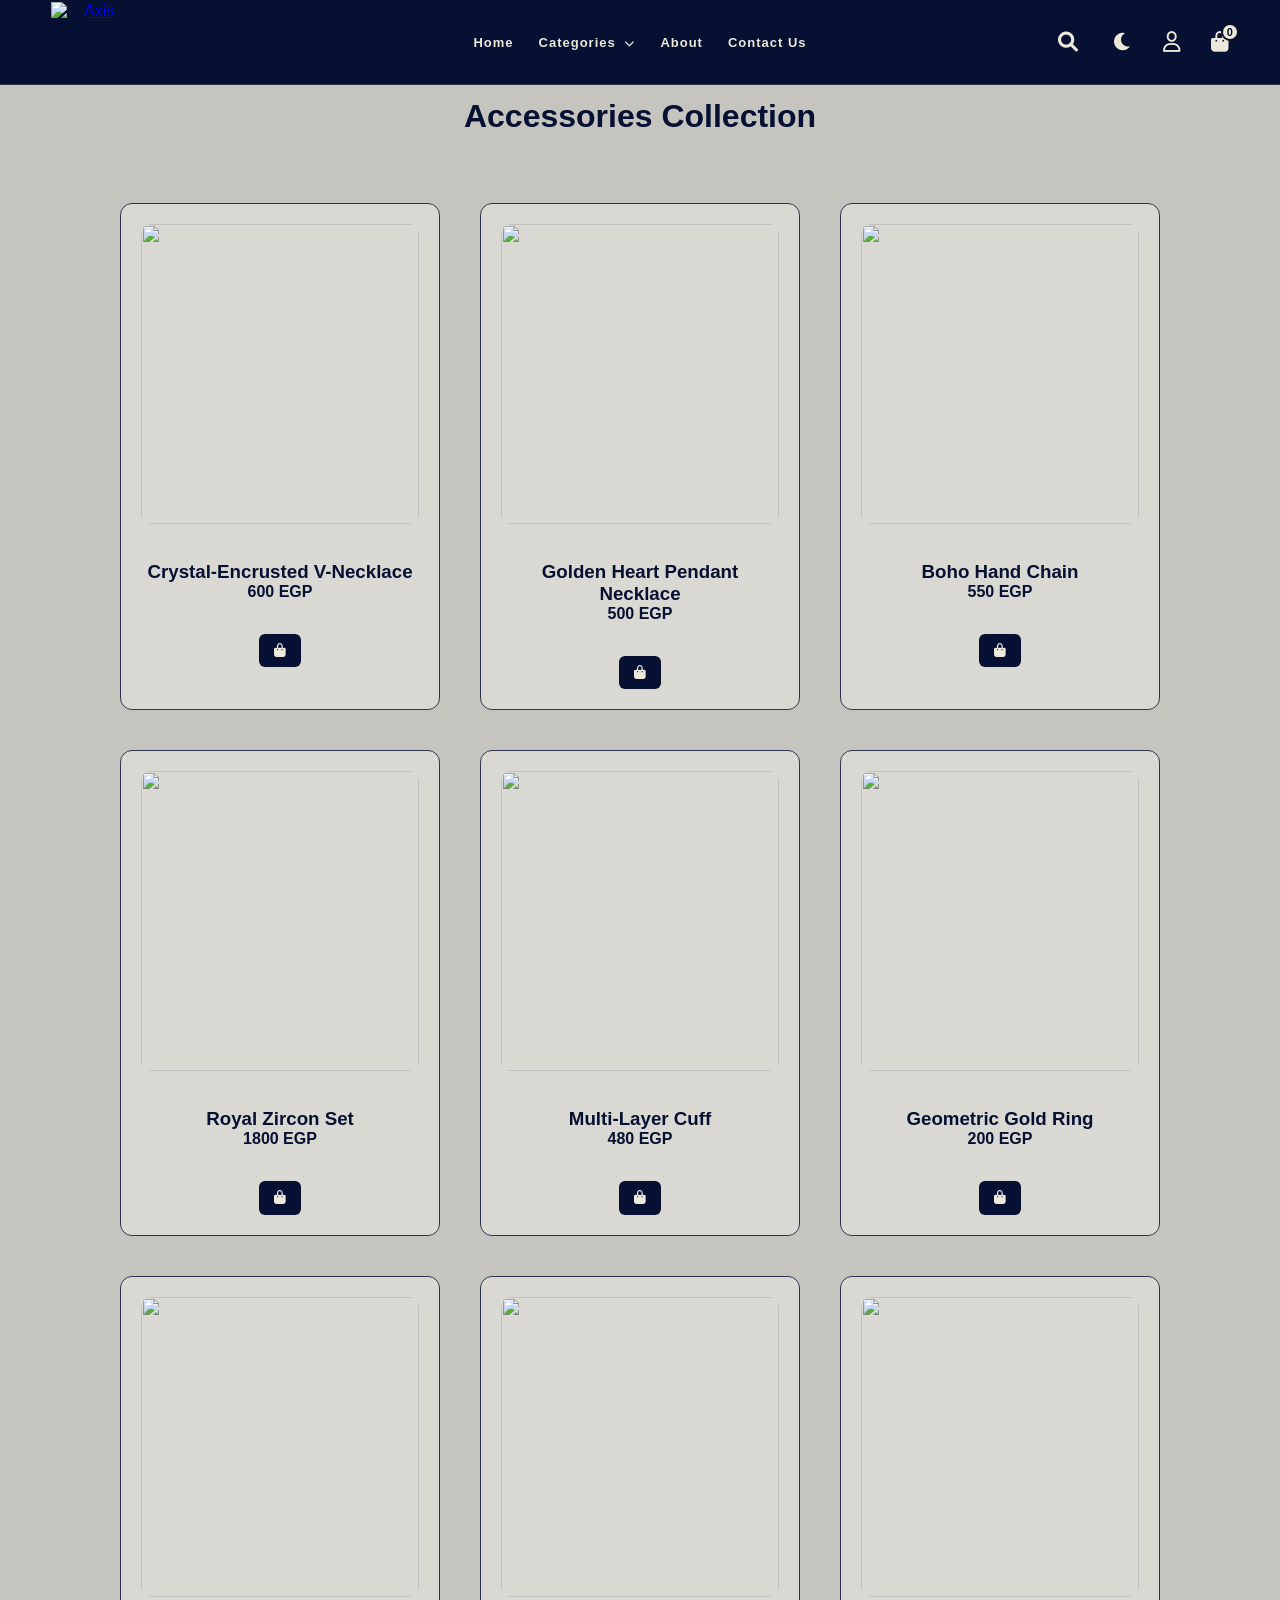
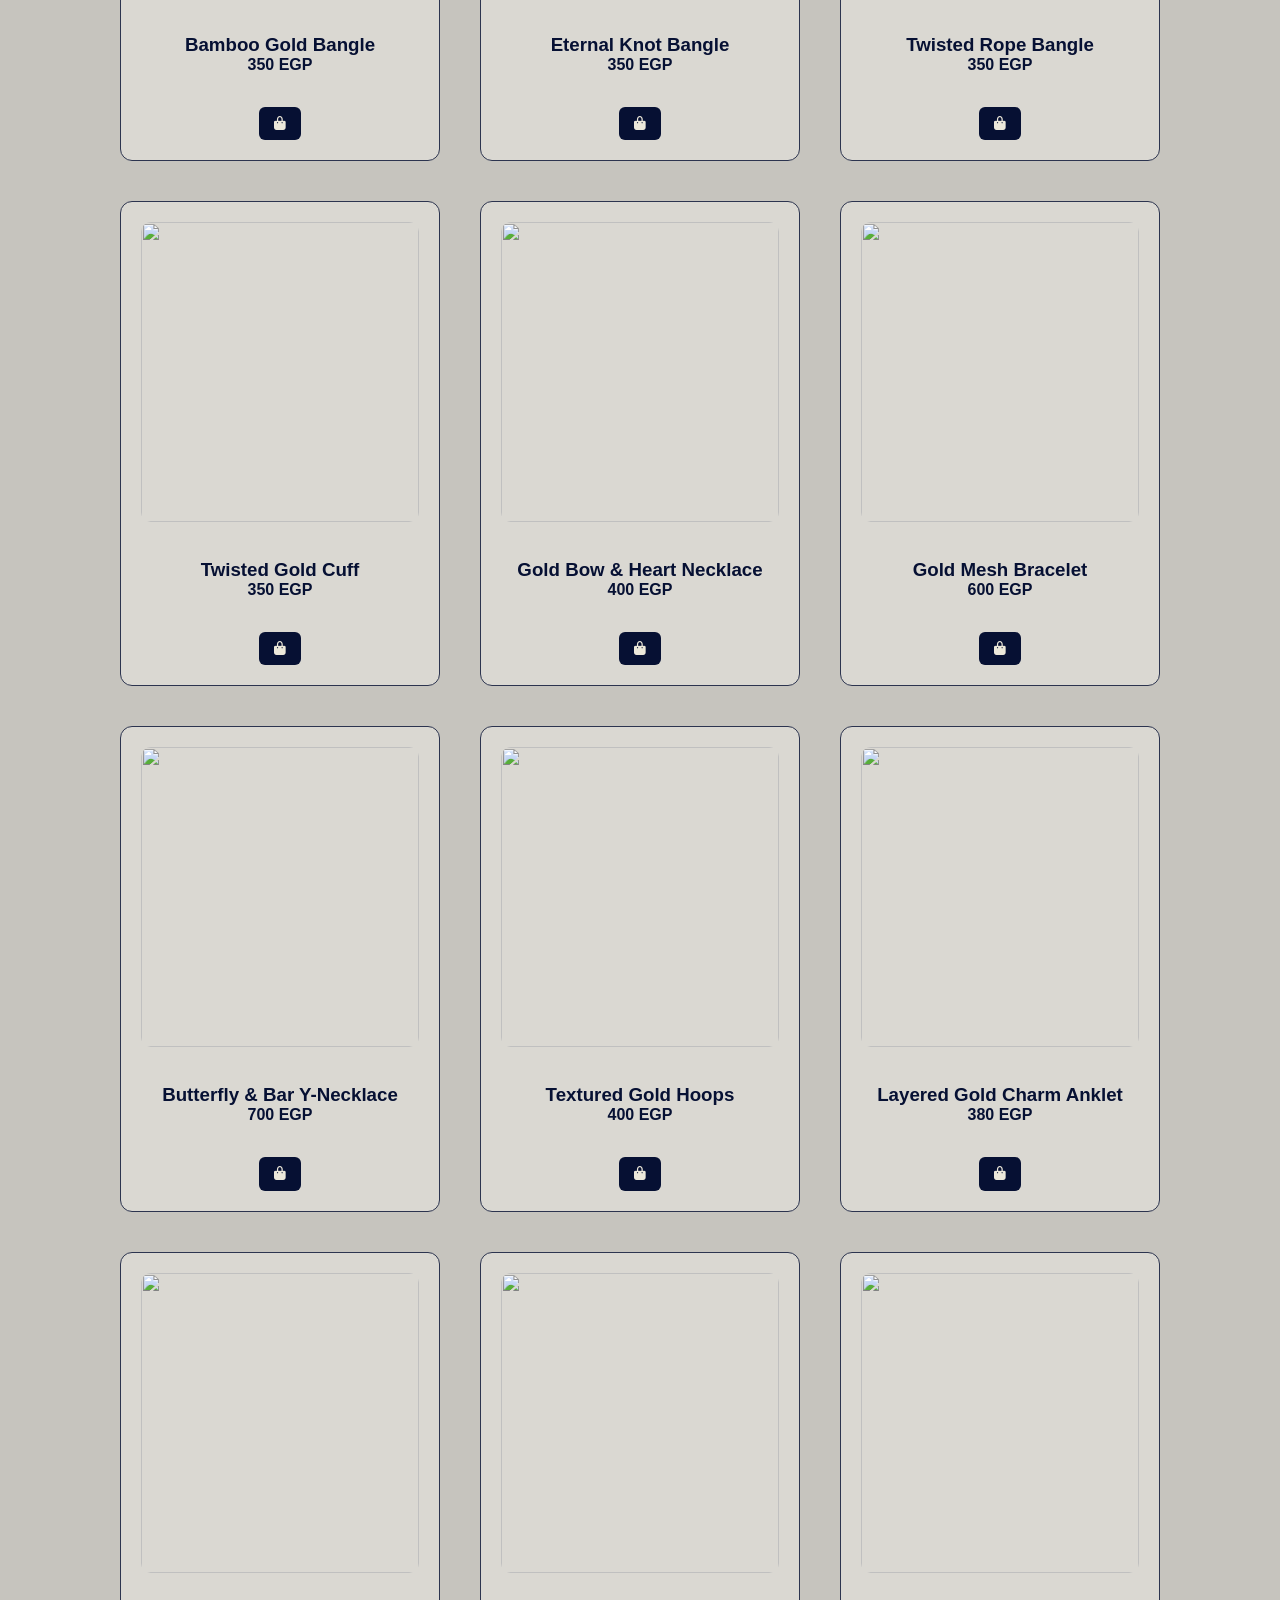
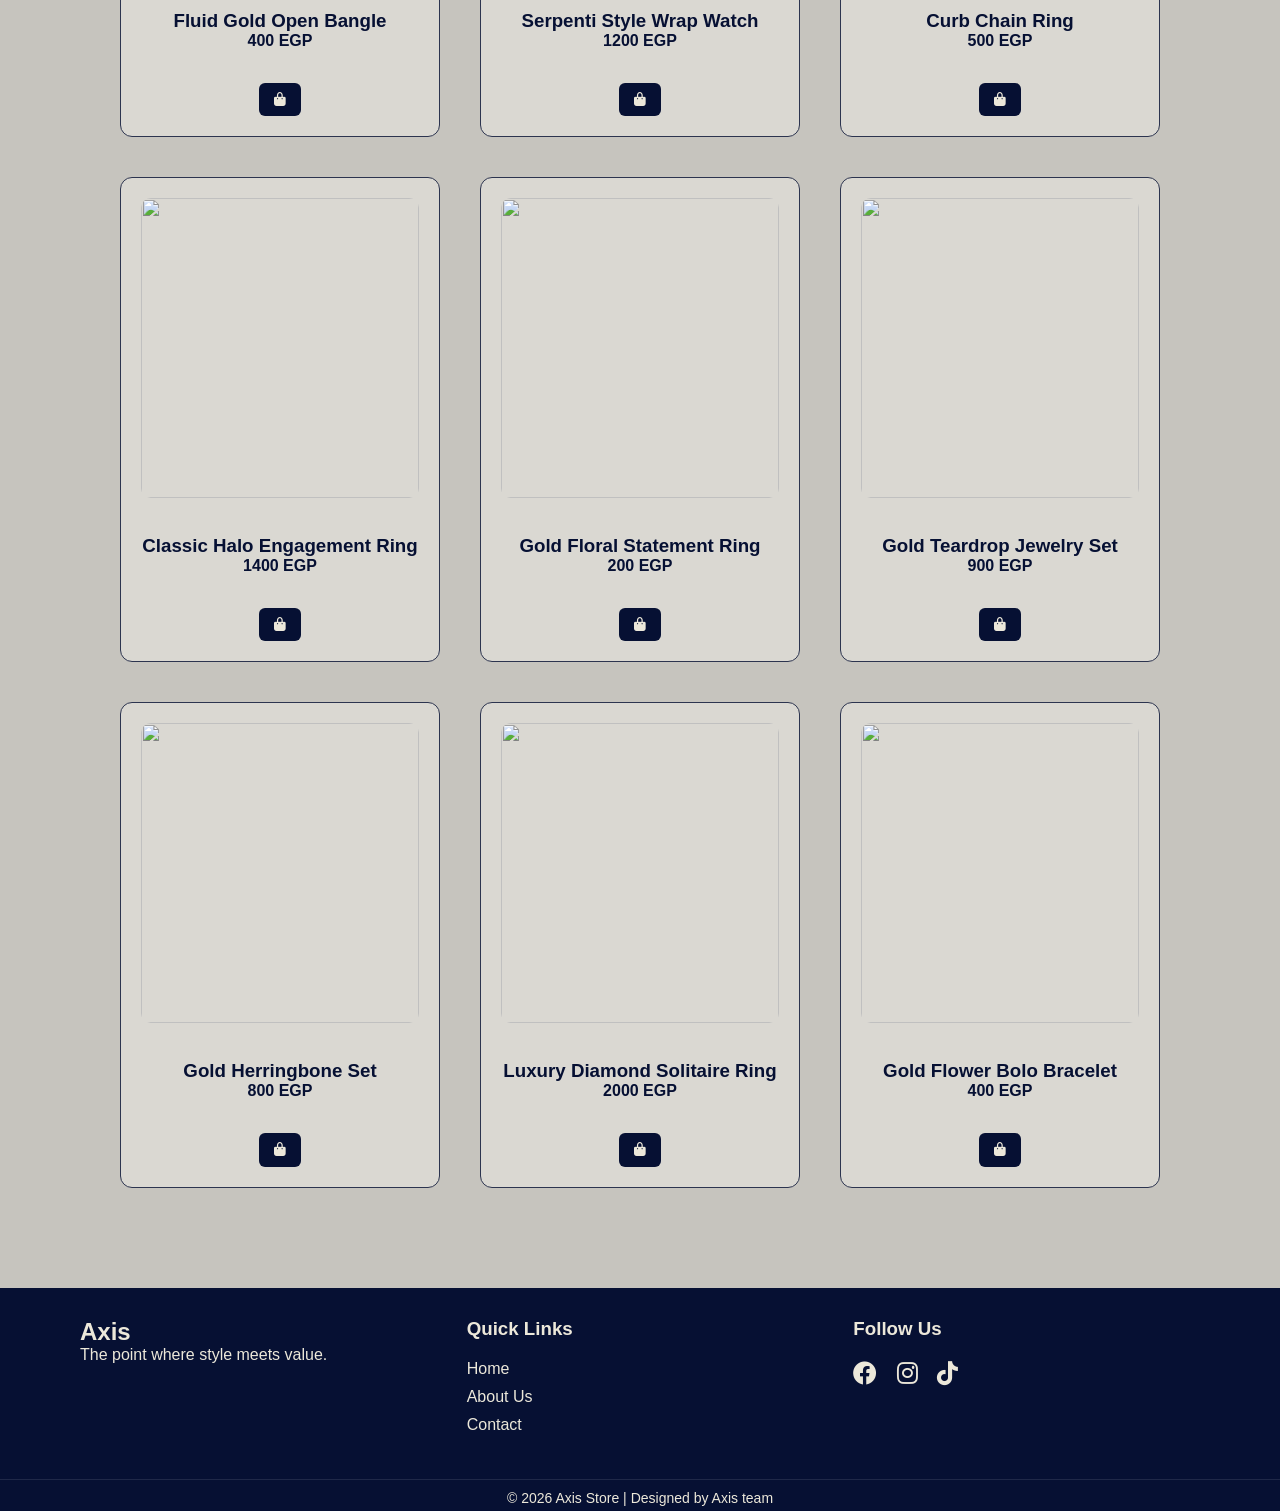
==== accessories.html @ 92867f19 "edited" ====
<!DOCTYPE html>
<html>

<head>
    <meta charset="UTF-8">
    <meta name="viewport" content="width=device-width, initial-scale=1.0">
    <title>Accessories Collection</title>
    <link rel="stylesheet" href="accessories.css">
    <link rel="stylesheet" href="https://cdnjs.cloudflare.com/ajax/libs/font-awesome/6.0.0/css/all.min.css" />
</head>

<body>


    <header>
        <nav>
            <div class="logo">
                <a href="index.html">
                    <img src="ChatGPT Image Apr 26, 2026, 09_50_21 PM.png" alt="Axis" width="50" height="50"
                        class="logo-photo">
                </a>
            </div>
            <ul>
                <li><a href="index.html">Home</a></li>
                <li class="dropdown">
                    <a href="javascript:void(0)" class="dropbtn">Categories <i class="fa-solid fa-chevron-down"></i></a>
                    <ul class="dropdown-content">
                        <li><a href="girls.html">Women's Wear</a></li>
                        <li><a href="men.html">Men's Wear</a></li>
                        <li><a href="sports.html">Sports Wear</a></li>
                        <li><a href="accessories.html">Accessories</a></li>
                        <li><a href="shoes.html">Shoes</a></li>
                        <li><a href="bags.html">Bags</a></li>
                        <li><a href="skin_care.html">Skin Care</a></li>
                    </ul>
                </li>
                <li><a href="about.html">About</a></li>
                <li><a href="contact.html">Contact Us</a></li>
            </ul>
            <div class="icons">
                <div class="search">
                    <a href="#">
                        <input type="text" placeholder="Search..." class="search-input">
                        <i class="fa-solid fa-magnifying-glass"></i>
                    </a>
                </div>

                <div class="theme-toggle" id="themetoggle">
                    <i class="fa-solid fa-moon" id="themeicon"></i>
                </div>
                <a href="sign_in.html">
                    <i class="fa-regular fa-user"></i>
                </a>
                <button id="logout-btn"  onclick="logout()">Logout</button>
                <a href="cart.html">
                    <i class="fa-solid fa-bag-shopping"></i>
                    <span id="cart-count">0</span>
                </a>
            </div>
        </nav>
    </header>
    </br>
    <h1> Accessories Collection </h1>
    </br>
    <style>
        body h1 {
            text-align: center;
            text-align: center;
            color: var(--text-navy) !important;
        }


        nav {
            text-align: center;
            color: rgb(6, 16, 51);
        }
    </style>

    <div class="products">
        <div class="product-card"><img src="accessories-photos/acc1.jpeg">
            <h3></br>Crystal-Encrusted V-Necklace</h3>
            <p>A timeless piece that adds a touch of sophistication to any outfit. Features sparkling crystals</p><span
                class="new">600 EGP</span><br><br><button class="cart-btn" onclick="addToCart()"><i
                    class="fa-solid fa-bag-shopping"></i>
                <span class="cart-text">add to cart</span></button>
        </div>
        <div class="product-card"><img src="accessories-photos/acc2.jpeg">
            <h3></br>​Golden Heart Pendant Necklace</h3>
            <p>A polished golden heart pendant for a romantic, elegant look.</p><span class="new">500
                EGP</span><br><br><button class="cart-btn" onclick="addToCart()"><i
                    class="fa-solid fa-bag-shopping"></i> <span class="cart-text">add to cart</span></button>
        </div>

        <div class="product-card"><img src="accessories-photos/acc3.jpeg">
            <h3></br>Boho Hand Chain</h3>
            <p>A delicate gold slave bracelet with a minimalist circular charm</p><span class="new">550
                EGP</span><br><br><button class="cart-btn" onclick="addToCart()"><i
                    class="fa-solid fa-bag-shopping"></i>
                <span class="cart-text">add to cart</span> </button>
        </div>
        <div class="product-card"><img src="accessories-photos/acc4.jpeg">
            <h3></br>Royal Zircon Set</h3>
            <p>Luxury 3-piece gold set featuring sparkling emerald-cut zircon stones.</p><span class="new">1800
                EGP</span><br><br><button class="cart-btn" onclick="addToCart()"><i
                    class="fa-solid fa-bag-shopping"></i> <span class="cart-text">add to cart</span></button>
        </div>

        <div class="product-card"><img src="accessories-photos/acc5.jpeg">
            <h3></br>Multi-Layer Cuff</h3>
            <p>A bold, structured gold bangle crafted from multiple polished wires for a layered effect.
                ​</p><span class="new">480 EGP</span><br><br><button class="cart-btn" onclick="addToCart()"><i
                    class="fa-solid fa-bag-shopping"></i> <span class="cart-text">add to cart</span></button>
        </div>

        <div class="product-card"><img src="accessories-photos/acc6.jpeg">
            <h3></br>Geometric Gold Ring</h3>
            <p>A unique, modern gold ring with a textured vertical bar design
                ​</p><span class="new">200 EGP</span><br><br><button class="cart-btn" onclick="addToCart()"><i
                    class="fa-solid fa-bag-shopping"></i><span class="cart-text">add to cart</span></button>
        </div>

        <div class="product-card"><img src="accessories-photos/acc7.jpeg">
            <h3></br>Bamboo Gold Bangle</h3>
            <p>​
                A sleek, open-cuff bangle featuring a nature-inspired bamboo joint design</p><span class="new">350
                EGP</span><br><br><button class="cart-btn" onclick="addToCart()"><i
                    class="fa-solid fa-bag-shopping"></i> <span class="cart-text">add to cart</span></button>
        </div>

        <div class="product-card"><img src="accessories-photos/acc8.jpeg">
            <h3></br>Eternal Knot Bangle</h3>
            <p>A polished gold-tone cuff featuring a stylish center knot design</p><span class="new">350
                EGP</span><br><br><button class="cart-btn" onclick="addToCart()"><i
                    class="fa-solid fa-bag-shopping"></i> <span class="cart-text">add to cart</span></button>
        </div>
        <div class="product-card"><img src="accessories-photos/acc9.jpeg">
            <h3></br>Twisted Rope Bangle</h3>
            <p>A classic gold-toned open cuff with a sophisticated twisted rope texture</p><span class="new">350
                EGP</span><br><br><button class="cart-btn" onclick="addToCart()"><i
                    class="fa-solid fa-bag-shopping"></i> <span class="cart-text">add to cart</span></button>
        </div>

        <div class="product-card"><img src="accessories-photos/acc10.jpeg">
            <h3></br>Twisted Gold Cuff</h3>
            <p>Elegant open bracelet with a minimalist braided design</p><span class="new">350 EGP</span><br><br><button
                class="cart-btn"><i class="fa-solid fa-bag-shopping"></i> <span class="cart-text">add to
                    cart</span></button>
        </div>

        <div class="product-card"><img src="accessories-photos/acc11.jpeg">
            <h3></br>Gold Bow & Heart Necklace</h3>
            <p>Delicate Y-style chain featuring charming gold bows and a heart pendant</p><span class="new">400
                EGP</span><br><br><button class="cart-btn" onclick="addToCart()"><i
                    class="fa-solid fa-bag-shopping"></i> <span class="cart-text">add to cart</span></button>
        </div>

        <div class="product-card"><img src="accessories-photos/acc12.jpeg">
            <h3></br>Gold Mesh Bracelet</h3>
            <p>Classic textured mesh chain with gold bead accents and adjustable clasp</p><span class="new">600
                EGP</span><br><br><button class="cart-btn" onclick="addToCart()"><i
                    class="fa-solid fa-bag-shopping"></i> <span class="cart-text">add to cart</span></button>
        </div>

        <div class="product-card"><img src="accessories-photos/acc13.jpeg">
            <h3></br>Butterfly & Bar Y-Necklace</h3>
            <p>Elegant long drop necklace with alternating butterfly charms and polished gold bars</p><span
                class="new">700 EGP</span><br><br><button class="cart-btn" onclick="addToCart()"><i
                    class="fa-solid fa-bag-shopping"></i>
                <span class="cart-text">add to cart</span></button>
        </div>

        <div class="product-card"><img src="accessories-photos/acc14.jpeg">
            <h3></br>Textured Gold Hoops</h3>
            <p>Chic hoop earrings featuring a unique sparkling crushed-gold texture</p><span class="new">400
                EGP</span><br><br><button class="cart-btn" onclick="addToCart()"><i
                    class="fa-solid fa-bag-shopping"></i> <span class="cart-text">add to cart</span></button>
        </div>

        <div class="product-card"><img src="accessories-photos/acc15.jpeg">
            <h3></br>Layered Gold Charm Anklet</h3>
            <p>Stylish triple-layered anklet featuring delicate gold coins and bead accents.</p><span class="new">380
                EGP</span><br><br><button class="cart-btn" onclick="addToCart()"><i
                    class="fa-solid fa-bag-shopping"></i> <span class="cart-text">add to cart</span></button>
        </div>

        <div class="product-card"><img src="accessories-photos/acc16.jpeg">
            <h3></br>Fluid Gold Open Bangle</h3>
            <p>Modern minimalist bangle featuring a sleek, organic teardrop design</p><span class="new">400
                EGP</span><br><br><button class="cart-btn" onclick="addToCart()"><i
                    class="fa-solid fa-bag-shopping"></i> <span class="cart-text">add to cart</span></button>
        </div>

        <div class="product-card"><img src="accessories-photos/acc17.jpeg">
            <h3></br>Serpenti Style Wrap Watch</h3>
            <p>Luxury gold-tone watch with a flexible spiral band and a sleek drop-shaped dial</p><span class="new">1200
                EGP</span><br><br><button class="cart-btn" onclick="addToCart()"><i
                    class="fa-solid fa-bag-shopping"></i> <span class="cart-text">add to cart</span></button>
        </div>

        <div class="product-card"><img src="accessories-photos/acc18.jpeg">
            <h3></br>Curb Chain Ring</h3>
            <p>Modern open ring with a classic intertwined link design and crystal accents</p><span class="new">500
                EGP</span><br><br><button class="cart-btn" onclick="addToCart()"><i
                    class="fa-solid fa-bag-shopping"></i> <span class="cart-text">add to cart</span></button>
        </div>

        <div class="product-card"><img src="accessories-photos/acc19.jpeg">
            <h3></br>Classic Halo Engagement Ring</h3>
            <p>Luxurious gold ring with a brilliant cushion-cut stone and diamond-paved band</p><span class="new">1400
                EGP</span><br><br><button class="cart-btn" onclick="addToCart()"><i
                    class="fa-solid fa-bag-shopping"></i> <span class="cart-text">add to cart</span></button>
        </div>

        <div class="product-card"><img src="accessories-photos/acc20.jpeg">
            <h3></br>Gold Floral Statement Ring</h3>
            <p>Bold gold-tone ring featuring a beautiful row of textured blossoming flowers</p><span class="new">200
                EGP</span><br><br><button class="cart-btn" onclick="addToCart()"><i
                    class="fa-solid fa-bag-shopping"></i><span class="cart-text">add to cart</span></button>
        </div>

        <div class="product-card"><img src="accessories-photos/acc21.jpeg">
            <h3></br>Gold Teardrop Jewelry Set</h3>
            <p>Modern minimalist set featuring a sleek snake chain necklace and matching teardrop stud earrings</p><span
                class="new">900 EGP</span><br><br><button class="cart-btn" onclick="addToCart()"><i
                    class="fa-solid fa-bag-shopping"></i>
                <span class="cart-text">add to cart</span></button>
        </div>

        <div class="product-card"><img src="accessories-photos/acc22.jpeg">
            <h3></br>Gold Herringbone Set</h3>
            <p>Elegant flat-chain necklace and bracelet set with a tiny heart charm</p><span class="new">800
                EGP</span><br><br><button class="cart-btn" onclick="addToCart()"><i
                    class="fa-solid fa-bag-shopping"></i><span class="cart-text">add to cart</span></button>
        </div>

        <div class="product-card"><img src="accessories-photos/acc23.jpeg">
            <h3></br>Luxury Diamond Solitaire Ring</h3>
            <p>Stunning silver-tone engagement ring with a large brilliant center stone and full diamond-paved band</p>
            <span class="new">2000 EGP</span><br><br><button class="cart-btn" onclick="addToCart()"><i
                    class="fa-solid fa-bag-shopping"></i>
                <span class="cart-text">add to cart</span></button>
        </div>
        <div class="product-card"><img src="accessories-photos/acc24.jpeg">
            <h3></br>Gold Flower Bolo Bracelet</h3>
            <p>Delicate gold-tone sliding bracelet featuring a sparkling row of five crystal flowers</p>
            <span class="new">400 EGP</span><br><br><button class="cart-btn" onclick="addToCart()"><i
                    class="fa-solid fa-bag-shopping"></i>
                <span class="cart-text">add to cart</span></button>
        </div>

    </div>
    <footer class="main-footer">
    <div class="footer-container">
        <div class="footer-section about">
            <h2 class="logo-text">Axis</h2>
            <p>The point where style meets value.</p>
        </div>

        <div class="footer-section links">
            <h3>Quick Links</h3>
            <ul>
                <li><a href="index.html">Home</a></li>
                <li><a href="about.html">About Us</a></li>
                <li><a href="contact.html">Contact</a></li>
            </ul>
        </div>

        <div class="footer-section social">
            <h3>Follow Us</h3>
            <div class="social-icons">
                <a href="#"><i class="fab fa-facebook"></i></a>
                <a href="#"><i class="fab fa-instagram"></i></a>
                <a href="#"><i class="fab fa-tiktok"></i></a>
            </div>
        </div>
    </div>

    <div class="footer-bottom">
        <p>&copy; 2026 Axis Store | Designed by Axis team</p>
    </div>
    </footer>
    <script src="main.js"></script>
    <script src="accessories.js"></script>
</body>
</html>
---- accessories.css ----
* {
    margin: 0;
    padding: 0;
    box-sizing: border-box;
    font-family: Arial, sans-serif;


}

:root {
    --primary-navy: #061033;
    --light-beige: #ECE8DA;
    --secondary-gray: #666;
    --accent-blue: #2C344F;
    --nav-bg: #061033;
    --nav-text: #ECE8DA;
    --nav-hover: var(--secondary-gray);
    --bg-main: #C6C4BE;
    --text-navy: #061033;
    --nav-border: #2C344F;
    --card-bg: #dad8d2;
    --card-text: #061033;
    --cart-btn-bg: #061033;
    --cart-btn-icon: #ECE8DA;
    --price-new: #061033;
    --footer-bg: #061033;
    --footer-text: #ECE8DA;
}

body {
    background-color: var(--bg-main) !important;
    color: var(--text-navy);
    min-height: 100vh;
    margin: 0;
     padding-top: 80px;
}

.categories {
    background-color: transparent;
}

.logo-photo {
    height: 80px;
    width: auto;
    display: block;
    margin: 0 auto;
    transition: transform 0.3s;
}

.logo-photo:hover {
    transform: scale(1.1);
}

.logo {
    display: flex;
    align-items: center;
    flex: 1;
    justify-content: flex-start;
}

nav {
    display: flex;
    justify-content: space-between;
    align-items: center;
    background-color: var(--nav-bg);
    color: var(--nav-text) !important;
    transition: 0.3s;
    border-bottom: 1px solid var(--accent-blue);
     position: fixed;
    left: 0;
    width: 100%;
    top: 0;
    z-index: 1000;
    padding: 2px 4%;
    min-height: 60px;
}

nav ul {
    list-style: none;
    display: flex;
    flex: 2;
    gap: 25px;
    align-items: center;
    justify-content: center;
    padding: 0;
    margin: 0;
}

nav ul li a {
    text-decoration: none;
    color: var(--nav-text);
    font-size: 13px;
    transition: color 0.3s;
    font-weight: 600;
    letter-spacing: 1px;
    line-height: 1;
}

nav ul li a:hover {
    color: var(--nav-hover);
}

.dropdown {
    position: relative;
    display: inline-block;
}

.dropdown-content {
    display: none;
    position: absolute;
    top: 100%;
    left: 50%;
    transform: translateX(-50%);
    background-color: var(--bg-main);
    min-width: 180px;
    box-shadow: 0 8px 16px rgba(0, 0, 0, 0.15);
    z-index: 10000;
    padding: 10px 0;
    border-radius: 4px;
    border-top: 2px solid var(--accent-blue);
}

.dropdown-content li {
    width: 100%;
}

.dropdown:hover .dropdown-content {
    display: block;
    animation: fadeInUp 0.3s ease;
    color: var(--primary-navy);
}

.dropdown-content li a {
    color: var(--text-navy) !important;
    padding: 10px 20px;
    text-decoration: none;
    display: block;
    font-size: 14px;
    transition: 0.3s;
    text-align: center;
}

.dropdown-content li a:hover {
    background-color: rgba(6, 16, 51, 0.05);
    color: var(--primary-navy);
}

.dropdown a i {
    display: inline-block;
    transition: transform 0.3s ease;
    margin-left: 5px;
    font-size: 10px;
}

.dropdown:hover i {
    transform: rotate(180deg);
    transition: 0.3s;
}

.icons {
    display: flex;
    align-items: center;
    justify-content: flex-end;
    flex: 1;
    position: relative;
    gap: 15px;
}

.icons a {
    text-decoration: none;
    color: var(--nav-text);
    font-size: 20px;
    margin-left: 15px;
    transition: 0.3s;
}

.icons a:hover {
    color: #666;
}

.search {
    position: relative;
    display: flex;
    align-items: center;
}

.search-input {
    position: absolute;
    right: 30px;
    top: 50%;
    transform: translateY(-50%);
    opacity: 0;
    visibility: hidden;
    width: 0;
    transition: all 0.4s ease;
    padding: 5px 10px;
    border: 1px solid #000;
    border-radius: 20px;
}

.search:hover .search-input {
    opacity: 1;
    visibility: visible;
    width: 180px;
}

.icons input:focus {
    display: block;
    outline: none;
    border-color: #000;
}

.theme-toggle {
    display: flex;
    align-items: center;
    cursor: pointer;
    gap: 15px;
    position: relative;
    margin-left: 20px;
}

.theme-toggle i {
    color: var(--nav-text);
    font-size: 20px;
    transition: all 0.3s ease;
    transition: transform 0.5s cubic-bezier(0.175, 0.885, 0.32, 1.275), color 0.3s ease;

}

.theme-toggle i:hover {
    color: #666;
    transform: scale(1.2) rotate(15deg);
}

body.dark-mode {
    --nav-bg: #C6C4BE;
    --nav-text: #061033;
    --bg-main: #061033;
    --text-navy: #ECE8DA;
    --card-bg: #1b2440;
    --card-border: #3b4a6b;
    --card-text: #ECE8DA;
    --btn-bg: #ECE8DA;
    --btn-text: #061033;
    --price-new: #ffffff;
    --footer-bg: #C6C4BE;
    --footer-text: #061033;
    --cart-btn-bg: #061033;
    --cart-btn-icon: #ECE8DA;
}

body.dark-mode .dropdown-content a {
    color: #ECE8DA;
}

body.dark-mode .theme-toggle i {
    transform: rotate(360deg) scale(1.2);
}

.cart {
    position: relative;
    display: inline-block;
    cursor: pointer;
}

.cart i {
    font-size: 24px;
    color: var(--nav-text);
}

#cart-count {
    position: absolute;
    top: -8px;
    right: -10px;
    background-color: var(--light-beige);
    color: var(--primary-navy);
    font-size: 11px;
    font-weight: bold;
    width: 18px;
    height: 18px;
    border-radius: 50%;
    display: flex;
    align-items: center;
    justify-content: center;
    border: 2px solid #0d1223;
}

.products {
    display: flex;
    flex-wrap: wrap;
    gap: 40px;
    justify-content: center;
    padding: 50px;
}

.product-card {
    width: 320px;
    background-color: var(--card-bg);
    color: var(--card-text);
    border: 1px solid var(--accent-blue);
    padding: 20px;
    text-align: center;
    border-radius: 12px;
    transition: all 0.3s ease;
}

.product-card:hover {
    transform: translateY(-10px);
    box-shadow: 0 10px 20px rgba(0, 0, 0, 0.1);
    border-color: #9FA0A2;
}

.product-card img {
    width: 100%;
    height: 300px;
    object-fit: contain;

    border-radius: 10px;
    margin-bottom: 15px;

}

.old {
    text-decoration: line-through;
    color: rgb(121, 124, 135);
    margin-right: 10px;
}

.new {
    color: var(--price-new);
    font-weight: bold;
}

.product-card p {
    display: none;
}

.cart-btn {
    display: flex;
    align-items: center;
    justify-content: center;
    gap: 8px;
    padding: 10px 15px;
    background-color: var(--cart-btn-bg) !important;
    color: var(--cart-btn-icon) !important;
    border: none;
    border-radius: 6px;
    cursor: pointer;
    width: fit-content;
    margin: 15px auto 0;
    transition: all 0.3s ease;

}

.cart-text {
    display: none;
    font-size: 14px;
    font-weight: bold;
}

.cart-btn:hover .cart-text {
    display: inline;
}

.cart-btn:hover {
    background-color: #061033;
}

.main-footer {
    background-color: var(--footer-bg);
    color: var(--footer-text);
    padding: 10px 0 5px;
    margin-top: 50px;
    transition: background-color 0.3s ease, color 0.4s ease;
}

.footer-container {
    display: flex;
    justify-content: space-around;
    flex-wrap: wrap;
    max-width: 1200px;
    margin: 0 auto;
    padding: 0 20px;
}

.footer-section {
    flex: 1;
    margin: 20px;
    min-width: 200px;
}

.footer-section h3 {
    margin-bottom: 20px;
    color: var(--footer-text) !important;
    border-bottom: none;
    display: inline-block;
}

.footer-section ul {
    list-style: none;
    padding: 0;
}

.footer-section ul li {
    margin-bottom: 10px;
}

.footer-section a {
    color: var(--footer-text);
    text-decoration: none;
    transition: 0.3s;
}

.footer-section a:hover {
    
    padding-left: 5px;
}

.social-icons a {
    font-size: 24px;
    margin-right: 15px;
}

.footer-bottom {
    text-align: center;
    margin-top: 15px;
    padding-top: 10px;
    border-top: 1px solid rgba(255, 255, 255, 0.1);
    font-size: 14px;
}

.hide {
    display: none;
}
#logout-btn{
    background-color: var(--btn-text);
    color:var(--bg-main);
    border: none;
    padding: 8px 15px;
    cursor: pointer;
    font-weight: bold;
    transition: 0.3s;

}
#logout-btn:hover{
    color: #666;
}
.dark-mode #logout-btn{
    background-color: var(--nav-bg) ;
    color: var(--cart-btn-bg) ;

}
.dark-mode #logout-btn:hover{
    transition: 0.3s;
    color: #666;
}
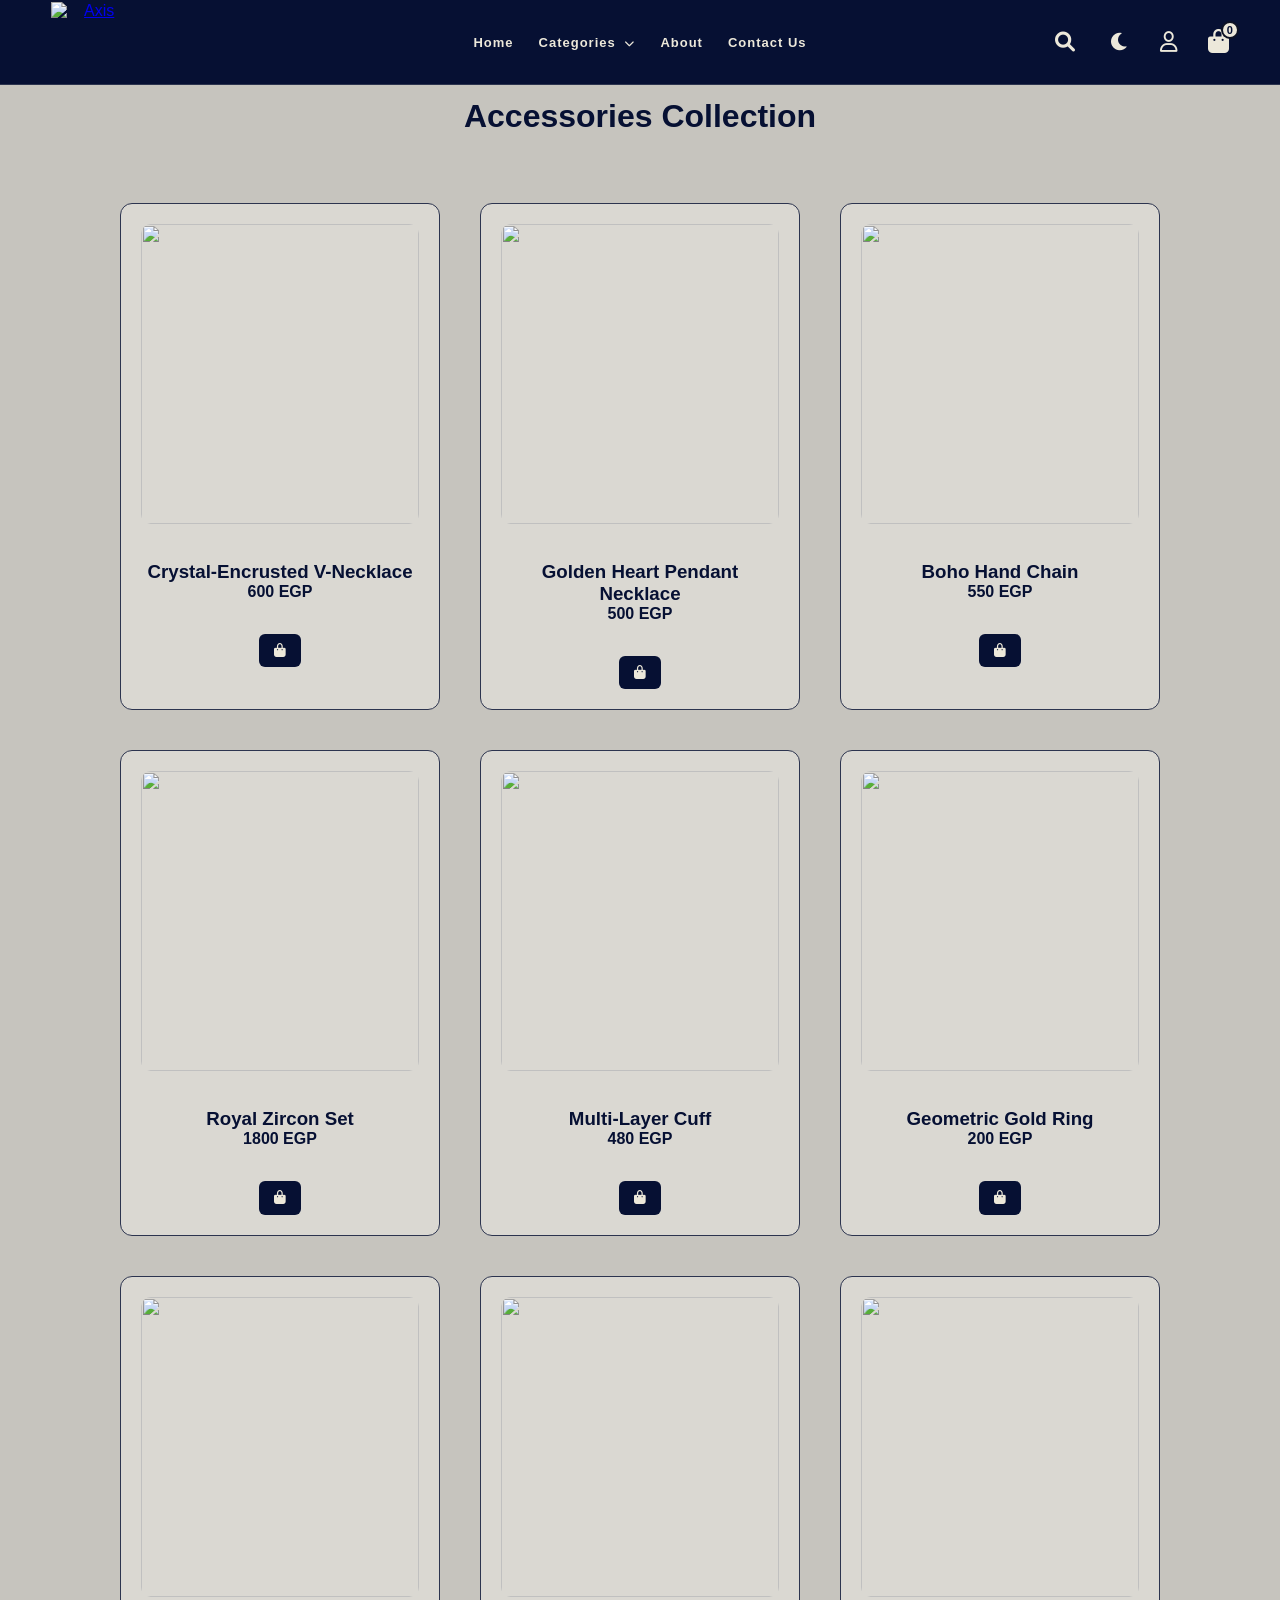
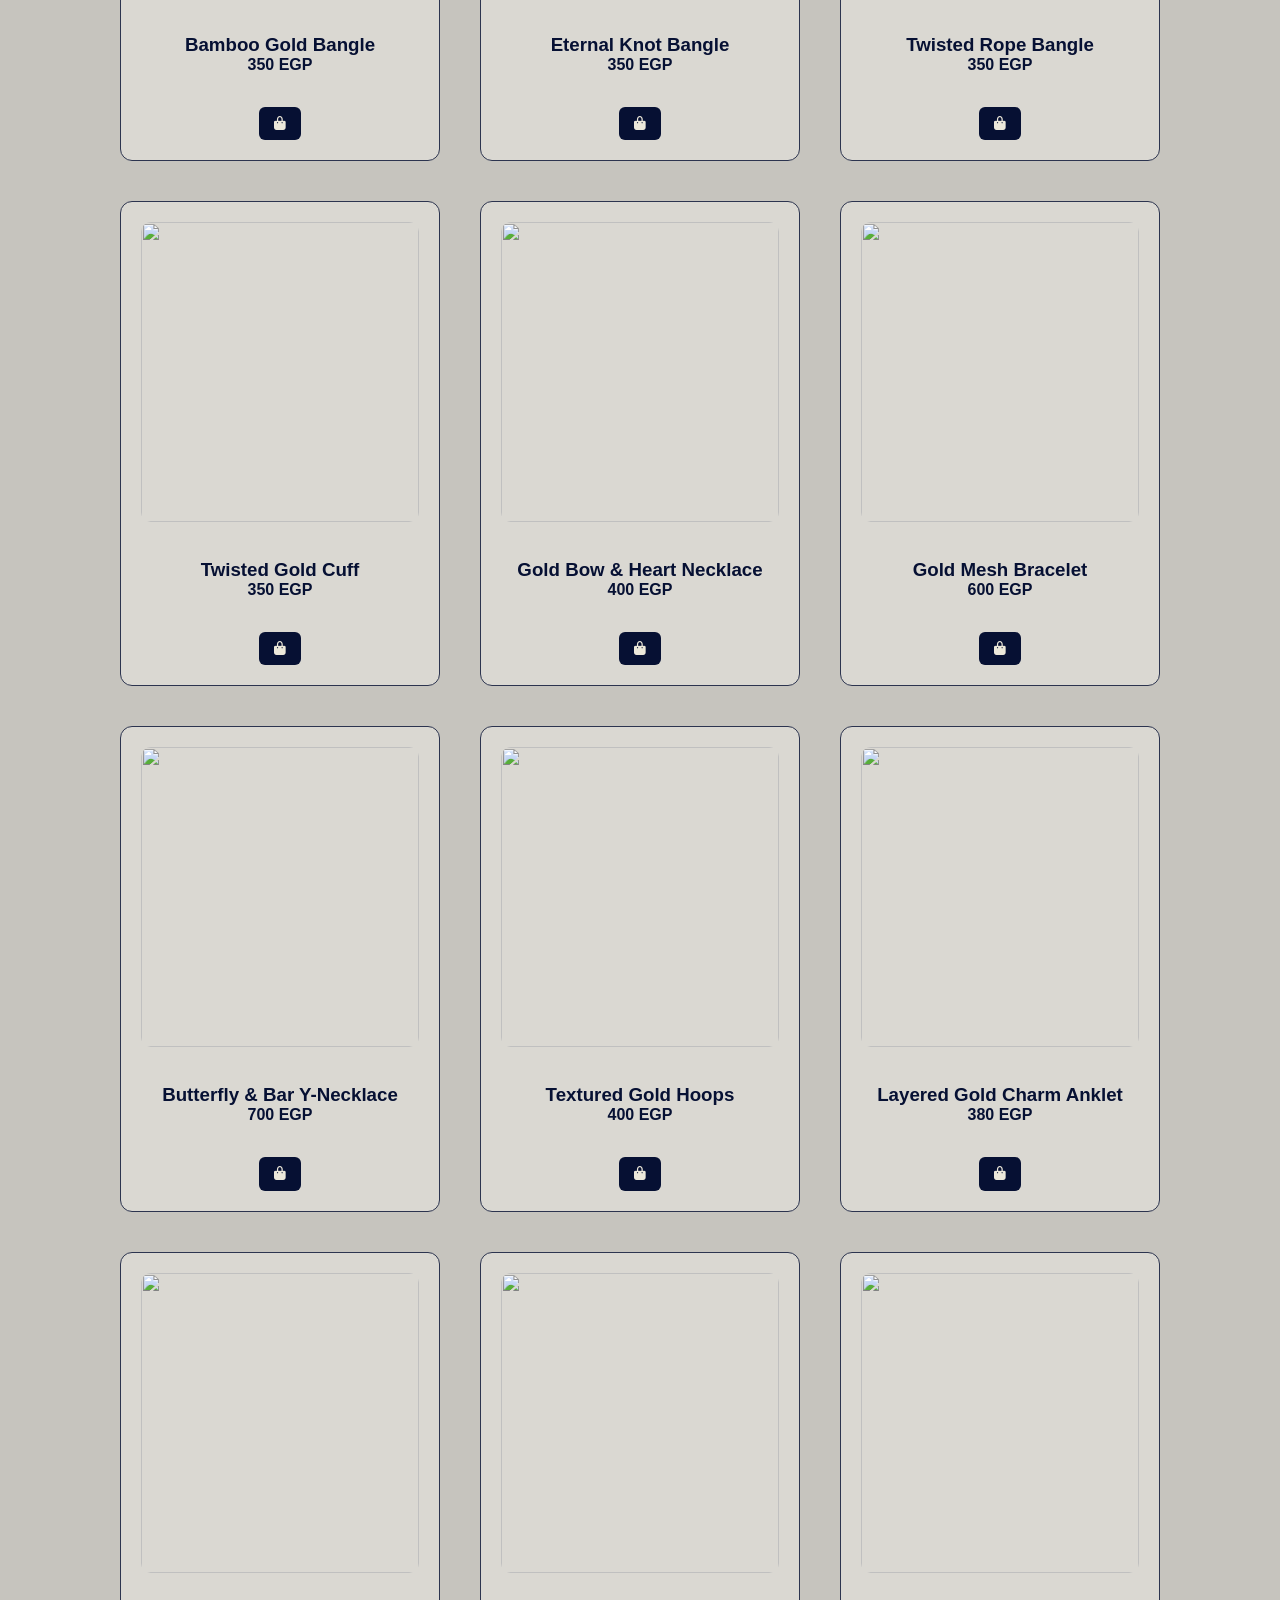
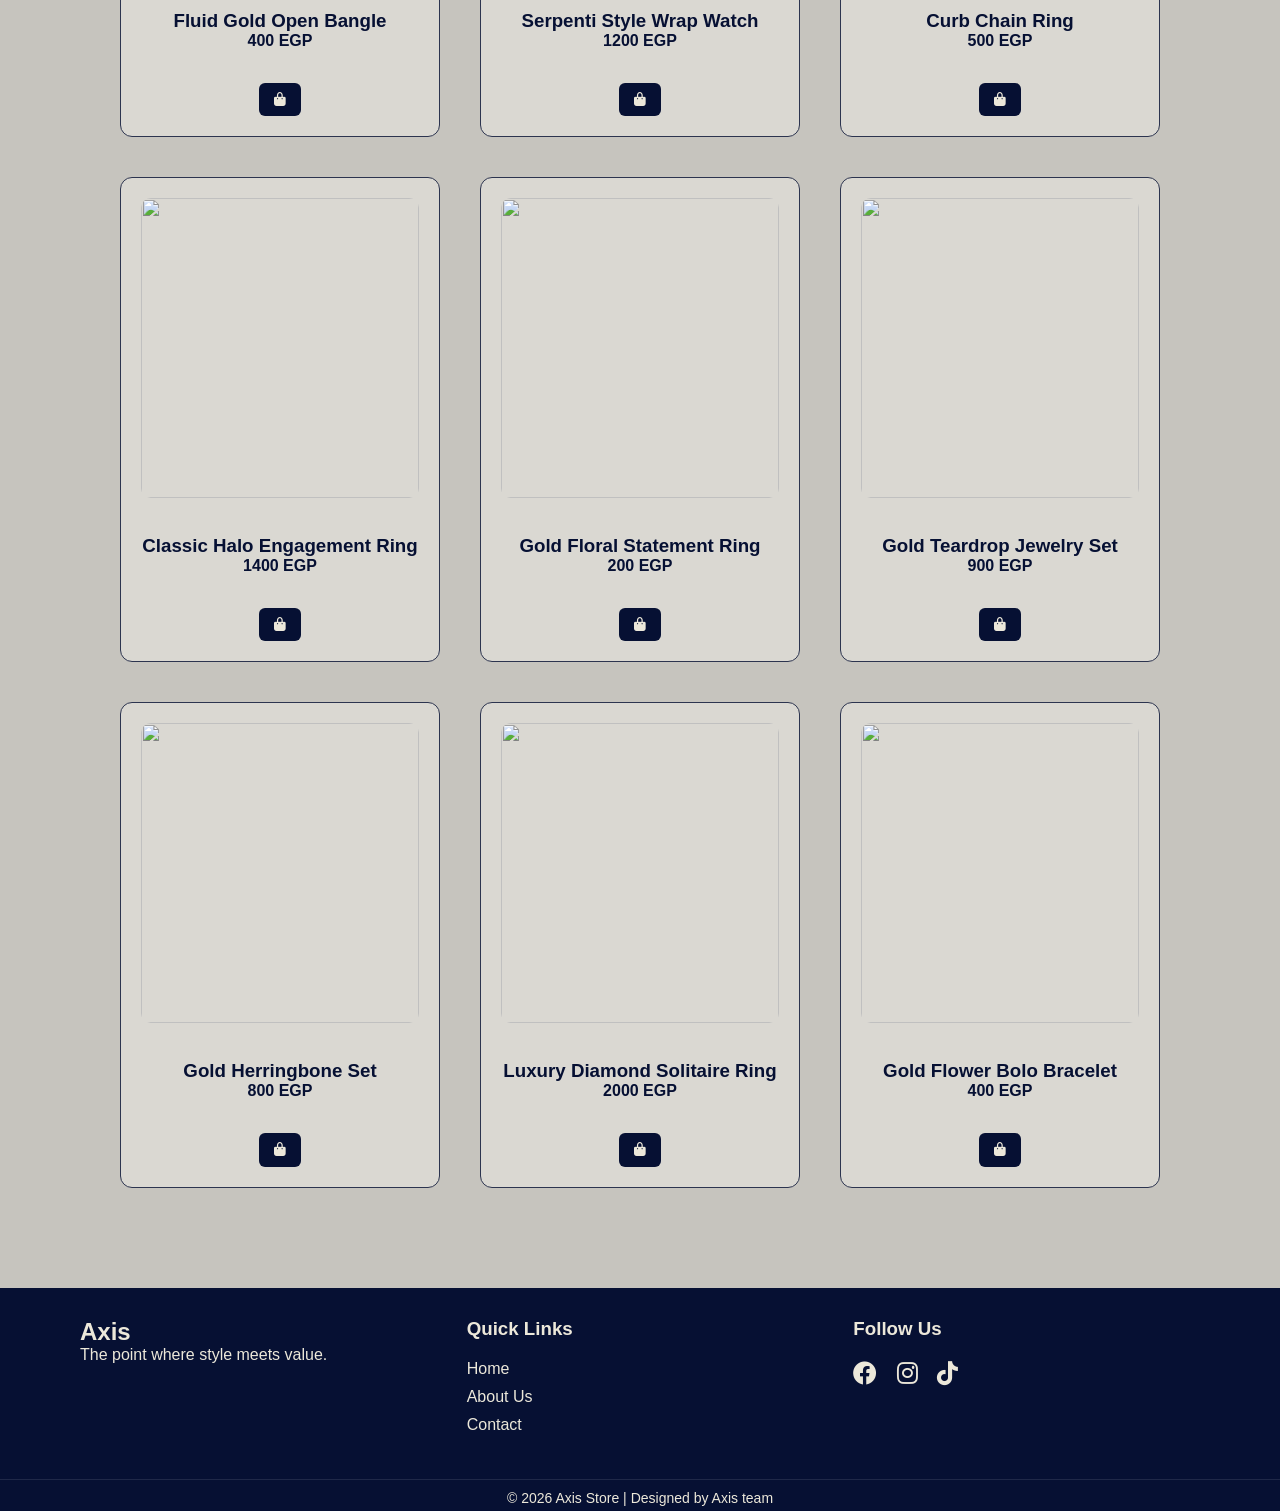
==== commit 29859f09: "rana made responsive" ====
--- a/accessories.html
+++ b/accessories.html
@@ -51,11 +51,14 @@
                 <a href="sign_in.html">
                     <i class="fa-regular fa-user"></i>
                 </a>
-                <button id="logout-btn"  onclick="logout()">Logout</button>
+                <button id="logout-btn" onclick="logout()">Logout</button>
                 <a href="cart.html">
-                    <i class="fa-solid fa-bag-shopping"></i>
-                    <span id="cart-count">0</span>
+                    <div class="cart">
+                        <i class="fa-solid fa-bag-shopping"></i>
+                        <span id="cart-count">0</span>
+                    </div>
                 </a>
+
             </div>
         </nav>
     </header>
@@ -250,36 +253,37 @@
 
     </div>
     <footer class="main-footer">
-    <div class="footer-container">
-        <div class="footer-section about">
-            <h2 class="logo-text">Axis</h2>
-            <p>The point where style meets value.</p>
-        </div>
-
-        <div class="footer-section links">
-            <h3>Quick Links</h3>
-            <ul>
-                <li><a href="index.html">Home</a></li>
-                <li><a href="about.html">About Us</a></li>
-                <li><a href="contact.html">Contact</a></li>
-            </ul>
-        </div>
-
-        <div class="footer-section social">
-            <h3>Follow Us</h3>
-            <div class="social-icons">
-                <a href="#"><i class="fab fa-facebook"></i></a>
-                <a href="#"><i class="fab fa-instagram"></i></a>
-                <a href="#"><i class="fab fa-tiktok"></i></a>
-            </div>
-        </div>
-    </div>
-
-    <div class="footer-bottom">
-        <p>&copy; 2026 Axis Store | Designed by Axis team</p>
-    </div>
+        <div class="footer-container">
+            <div class="footer-section about">
+                <h2 class="logo-text">Axis</h2>
+                <p>The point where style meets value.</p>
+            </div>
+
+            <div class="footer-section links">
+                <h3>Quick Links</h3>
+                <ul>
+                    <li><a href="index.html">Home</a></li>
+                    <li><a href="about.html">About Us</a></li>
+                    <li><a href="contact.html">Contact</a></li>
+                </ul>
+            </div>
+
+            <div class="footer-section social">
+                <h3>Follow Us</h3>
+                <div class="social-icons">
+                    <a href="#"><i class="fab fa-facebook"></i></a>
+                    <a href="#"><i class="fab fa-instagram"></i></a>
+                    <a href="#"><i class="fab fa-tiktok"></i></a>
+                </div>
+            </div>
+        </div>
+
+        <div class="footer-bottom">
+            <p>&copy; 2026 Axis Store | Designed by Axis team</p>
+        </div>
     </footer>
     <script src="main.js"></script>
     <script src="accessories.js"></script>
 </body>
+
 </html>
--- a/accessories.css
+++ b/accessories.css
@@ -3,8 +3,6 @@
     padding: 0;
     box-sizing: border-box;
     font-family: Arial, sans-serif;
-
-
 }
 
 :root {
@@ -32,7 +30,13 @@
     color: var(--text-navy);
     min-height: 100vh;
     margin: 0;
-     padding-top: 80px;
+    padding-top: 80px;
+}
+
+body h1.page-title {
+    text-align: center;
+    color: var(--text-navy) !important;
+    margin: 30px 0;
 }
 
 .categories {
@@ -66,7 +70,7 @@
     color: var(--nav-text) !important;
     transition: 0.3s;
     border-bottom: 1px solid var(--accent-blue);
-     position: fixed;
+    position: fixed;
     left: 0;
     width: 100%;
     top: 0;
@@ -126,7 +130,6 @@
 
 .dropdown:hover .dropdown-content {
     display: block;
-    animation: fadeInUp 0.3s ease;
     color: var(--primary-navy);
 }
 
@@ -222,9 +225,7 @@
 .theme-toggle i {
     color: var(--nav-text);
     font-size: 20px;
-    transition: all 0.3s ease;
     transition: transform 0.5s cubic-bezier(0.175, 0.885, 0.32, 1.275), color 0.3s ease;
-
 }
 
 .theme-toggle i:hover {
@@ -314,10 +315,8 @@
     width: 100%;
     height: 300px;
     object-fit: contain;
-
     border-radius: 10px;
     margin-bottom: 15px;
-
 }
 
 .old {
@@ -333,6 +332,8 @@
 
 .product-card p {
     display: none;
+    margin: 10px 0;
+    font-size: 14px;
 }
 
 .cart-btn {
@@ -349,7 +350,6 @@
     width: fit-content;
     margin: 15px auto 0;
     transition: all 0.3s ease;
-
 }
 
 .cart-text {
@@ -412,7 +412,6 @@
 }
 
 .footer-section a:hover {
-    
     padding-left: 5px;
 }
 
@@ -432,25 +431,123 @@
 .hide {
     display: none;
 }
-#logout-btn{
+
+#logout-btn {
     background-color: var(--btn-text);
-    color:var(--bg-main);
+    color: var(--bg-main);
     border: none;
     padding: 8px 15px;
     cursor: pointer;
     font-weight: bold;
     transition: 0.3s;
-
-}
-#logout-btn:hover{
+}
+
+#logout-btn:hover {
     color: #666;
 }
-.dark-mode #logout-btn{
-    background-color: var(--nav-bg) ;
-    color: var(--cart-btn-bg) ;
-
-}
-.dark-mode #logout-btn:hover{
+
+.dark-mode #logout-btn {
+    background-color: var(--nav-bg);
+    color: var(--cart-btn-bg);
+}
+
+.dark-mode #logout-btn:hover {
     transition: 0.3s;
     color: #666;
+}
+
+@media (max-width: 768px) {
+    body {
+        padding-top: 180px;
+    }
+
+    nav {
+        flex-direction: column;
+        gap: 15px;
+        padding: 15px 4%;
+    }
+
+    nav .logo {
+        justify-content: center;
+        width: 100%;
+        order: 1;
+    }
+
+    nav ul {
+        width: 100%;
+        justify-content: center;
+        gap: 15px;
+        order: 2;
+        flex-direction: row;
+    }
+
+    nav ul li a {
+        font-size: 12px;
+    }
+
+    .dropdown-content {
+        position: absolute;
+        left: 50%;
+        transform: translateX(-50%);
+        top: 100%;
+    }
+
+    nav .icons {
+        width: 100%;
+        justify-content: center;
+        gap: 15px;
+        order: 3;
+        margin-top: 5px;
+    }
+
+    .icons a {
+        margin-left: 0;
+    }
+
+    .theme-toggle {
+        margin-left: 0;
+    }
+
+    .search:hover .search-input {
+        width: 130px;
+    }
+
+    .products {
+        padding: 15px;
+        gap: 20px;
+    }
+
+    .product-card {
+        width: 100%;
+        max-width: 350px;
+    }
+
+    .product-card img {
+        height: 250px;
+    }
+
+    .footer-container {
+        flex-direction: column;
+        align-items: center;
+        text-align: center;
+    }
+
+    .footer-section {
+        margin: 15px 0;
+        width: 100%;
+        display: flex;
+        flex-direction: column;
+        align-items: center;
+    }
+
+    .social-icons {
+        display: flex;
+        justify-content: center;
+        width: 100%;
+        margin-top: 10px;
+    }
+
+    .social-icons a {
+        margin: 0 10px;
+    }
 }
